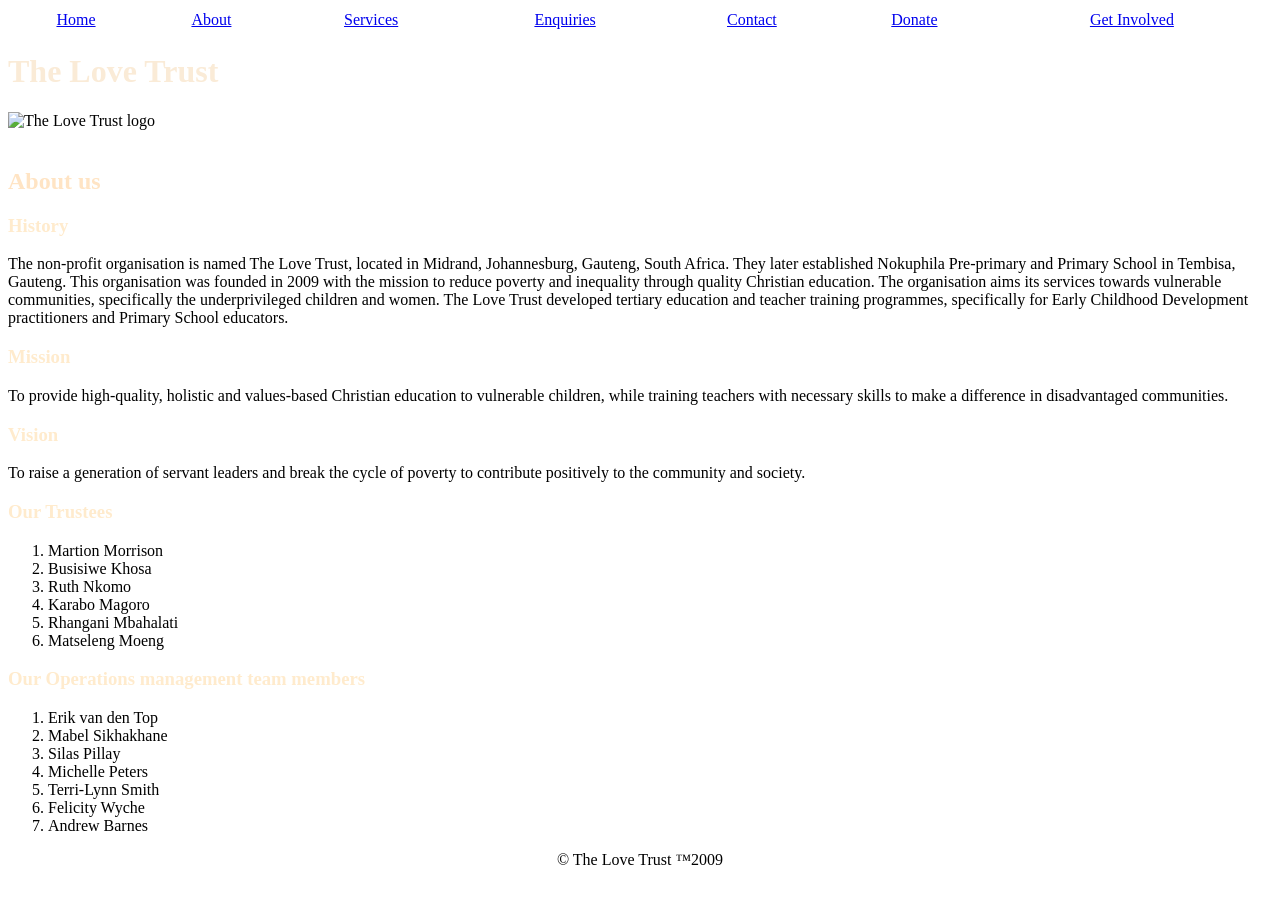
==== about_us.html @ 153c4fe3 "Add files via upload" ====
<!DOCTYPE html>
<html lang="en">
<head>
    <meta charset="UTF-8">
    <meta name="viewport" content="width=device-width, initial-scale=1.0">
    <link rel="stylesheet" href="css_assets/mystyles.css">
    <style>
        h1{
            color: antiquewhite;
        }

        h2{
            color: bisque;
        }

        h3{
            color: blanchedalmond;
        }
    </style>
    
    <!-- Webpage title -->
    <title> The Love Trust - About </title>
</head>
<body>
    <header>
     <!-- Navigation menu -->
     <nav>
         <div class="navigation">
         <table width = "100%"> 
            <tr>
                <td align="center" ><a class="active" href="index.html"> Home </a></td>
                <td align="center" ><a href="about_us.html"> About </a></td>
                <td align="center"><a href="services.html"> Services </a></td>
                <td align="center"><a href="enquiries.html"> Enquiries </a></td>
                <td align="center"><a href="contact.html"> Contact </a></td>
                <td align ="center"><a href="donate.html"> Donate </a></td>
                <td align ="center"><a href="get_involved.html"> Get Involved </a></td>
            </tr>
         </table>
         </div>
     </nav>
        
        <div class="container">
            <h1 style="color: antiquewhite;"> The Love Trust </h1>
             <!-- Logo -->
             <img src = "images/logo.png" alt = "The Love Trust logo" width="15%" height="100" >
        </div>
    </header>
    <br>

    <main>
           <h2 style="color: bisque;"> About us </h2>
            <!-- Orgainsation history -->
            <div class="container"> 
                <div>
                    <h3 style="color: blanchedalmond;"> History </h3>
                       <p>
                         The non-profit organisation is named The Love Trust, located in Midrand, Johannesburg, 
                         Gauteng, South Africa. They later established Nokuphila Pre-primary and Primary School 
                         in Tembisa, Gauteng. This organisation was founded in 2009 with the mission to reduce 
                         poverty and inequality through quality Christian education.  The organisation aims its 
                         services towards vulnerable communities, specifically the underprivileged children and 
                         women. The Love Trust developed tertiary education and teacher training programmes, 
                         specifically for Early Childhood Development practitioners and Primary School educators.
                       </p>
                </div>

            <!-- Mission statement -->
                <div>
                      <h3 style="color: blanchedalmond;"> Mission </h3>
                       <p>
                         To provide high-quality, holistic and values-based Christian education to vulnerable 
                         children, while training teachers with necessary skills to make a difference in 
                         disadvantaged communities.
                       </p>
                </div>

            <!-- Viion statements -->
                <div>
                    <h3 style="color: blanchedalmond;"> Vision </h3>
                       <p>
                         To raise a generation of servant leaders and break the cycle of poverty to contribute 
                         positively to the community and society.
                       </p>
                </div>

         <!-- Organisation team members -->
                <div>
                   <h3 style="color: blanchedalmond;"> Our Trustees </h3>
                   <ol type="1">
                     <li>Martion Morrison</li>
                     <li>Busisiwe Khosa </li>
                     <li> Ruth Nkomo </li>
                     <li> Karabo Magoro </li>
                     <li> Rhangani Mbahalati </li>
                     <li>Matseleng Moeng </li>
                   </ol>
                </div>

        <!-- Organisation team members -->
                <div>
                   <h3 style="color: blanchedalmond;"> Our Operations management team members</h3> 
                   <ol type="1">
                     <li> Erik van den Top </li>
                     <li> Mabel Sikhakhane </li>
                     <li> Silas Pillay </li>
                     <li> Michelle Peters </li>
                     <li> Terri-Lynn Smith </li>
                     <li> Felicity Wyche </li>
                     <li> Andrew Barnes </li>  
                   </ol>
                </div>
           </div> 
    </main>

    <footer>
        <p>
           <center> &copy; The Love Trust  &trade;2009 </center> 
        </p>
    </footer>
</body>
</html>
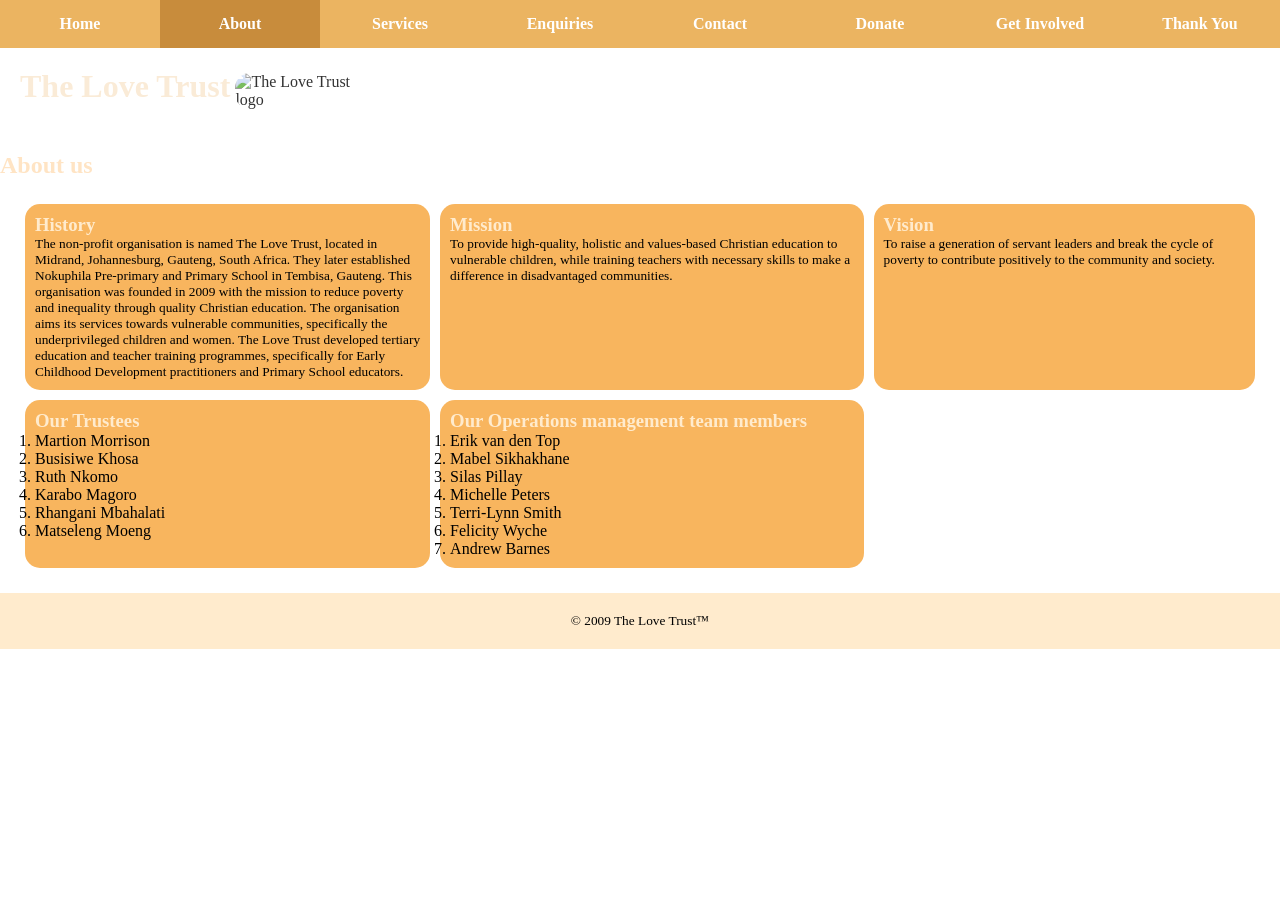
==== commit a8200283: "Add files via upload" ====
--- a/about_us.html
+++ b/about_us.html
@@ -3,6 +3,11 @@
 <head>
     <meta charset="UTF-8">
     <meta name="viewport" content="width=device-width, initial-scale=1.0">
+    <meta name="description" content="The Love Trust is a non-profit organisation in Midrand, South Africa,
+                 focused on providing quality Christian education and empowering vulnerable children and 
+                 communities.">
+    <meta name="keywords" content="Early Childhood Development, Nokuphila Primary School, vulnerable children
+                 quality Christian education, non-profit organisation in Midrand, The Love Trust NGO">
     <link rel="stylesheet" href="css_assets/mystyles.css">
     <style>
         h1{
@@ -16,6 +21,53 @@
         h3{
             color: blanchedalmond;
         }
+
+        .navigation{
+            width:100%;
+        }
+
+        .nav-menu{
+            display:flex;
+            justify-content:space-evenly;
+            align-items:center;
+            flex-wrap:wrap;
+            list-style:none;
+            margin:0;
+            padding:0;
+            width:100%;
+            background-color: rgb(235, 180, 97);
+        }
+
+        .nav-menu li{
+            flex:1;
+            min-width:120px;
+            text-align:center;
+        }
+
+        .nav-menu a{
+            display:block;
+            padding:15px 10px;
+            color:white;
+            text-decoration:none;
+            font-weight:bold;
+        }
+
+        .nav-menu a:hover{
+            background-color:rgb(245, 180, 82);
+        }
+
+       .nav-menu a.active {
+            background-color: rgb(200, 140, 60);
+        }
+
+        .footer-text{
+            text-align:center;
+        }
+
+        .active{
+            background-color: rgb(245,180,82);
+        }
+
     </style>
     
     <!-- Webpage title -->
@@ -24,26 +76,27 @@
 <body>
     <header>
      <!-- Navigation menu -->
-     <nav>
-         <div class="navigation">
-         <table width = "100%"> 
-            <tr>
-                <td align="center" ><a class="active" href="index.html"> Home </a></td>
-                <td align="center" ><a href="about_us.html"> About </a></td>
-                <td align="center"><a href="services.html"> Services </a></td>
-                <td align="center"><a href="enquiries.html"> Enquiries </a></td>
-                <td align="center"><a href="contact.html"> Contact </a></td>
-                <td align ="center"><a href="donate.html"> Donate </a></td>
-                <td align ="center"><a href="get_involved.html"> Get Involved </a></td>
-            </tr>
-         </table>
-         </div>
+     <nav aria-label="Main navigation">
+        <div class="navigation">
+            <ul class="nav-menu">
+                <li><a href="index.html">Home</a></li>
+                <li><a href="about_us.html" class="active">About</a></li>
+                <li><a href="services.html">Services</a></li>
+                <li><a href="enquiries.html">Enquiries</a></li>
+                <li><a href="contact.html">Contact</a></li>
+                <li><a href="donate.html">Donate</a></li>
+                <li><a href="get_involved.html">Get Involved</a></li>
+                <li><a href="thankyou.html">Thank You</a></li>
+            </ul>
+        </div>
      </nav>
         
         <div class="container">
             <h1 style="color: antiquewhite;"> The Love Trust </h1>
              <!-- Logo -->
-             <img src = "images/logo.png" alt = "The Love Trust logo" width="15%" height="100" >
+             <img src="images/logo.png"
+                  alt="The Love Trust logo"
+                  style="max-width:150px; width:100%; height:auto;">
         </div>
     </header>
     <br>
@@ -114,8 +167,8 @@
     </main>
 
     <footer>
-        <p>
-           <center> &copy; The Love Trust  &trade;2009 </center> 
+        <p class="footer-text">
+            &copy; 2009 The Love Trust&trade;
         </p>
     </footer>
 </body>
--- a/css_assets/mystyles.css
+++ b/css_assets/mystyles.css
@@ -0,0 +1,711 @@
+/*CSS Reset*/
+*{
+    margin: 0;
+    padding: 0;
+    box-sizing: border-box;
+}
+
+body{
+    font-family: 'Times New Roman', Times, serif;
+}
+
+p{
+    font-size: 10pt;
+}
+
+h1{
+    color: rgb(214, 140, 29);
+}
+
+h2{
+    color: rgba(236, 146, 36, 0.651);
+}
+
+h3{
+    color: rgba(243, 174, 47, 0.575);
+}
+
+header{
+    background-color: rgb(255, 255, 255);
+}
+
+footer{
+    background-color: blanchedalmond ;
+    text-align: center;
+    padding: 20px;
+}
+
+.nav-menu{
+    display:flex;
+    justify-content:space-evenly;
+    align-items:center;
+    flex-wrap:wrap;
+    list-style:none;
+    margin:0;
+    padding:0;
+    width:100%;
+    background-color: rgb(235, 180, 97);
+}
+
+.nav-menu li{
+    flex:1;
+    min-width:120px;
+    text-align:center;
+}
+
+.nav-menu a{
+    display:block;
+    padding: 15px 10px;;
+    color:white;
+    text-decoration:none;
+    font-weight:bold;
+}
+
+.nav-menu a:hover{
+    background-color:rgb(245, 180, 82);
+}
+
+.hero {
+    position: relative;
+    height: 80vh;
+    overflow: hidden;
+}
+
+/* HERO IMAGE ANIMATION */
+.hero-image {
+    width: 100%;
+    height: 100%;
+    object-fit: cover;
+
+    animation: zoomFade 2.5s ease-in-out forwards;
+}
+
+/* Smooth zoom + fade in */
+@keyframes zoomFade {
+    0% {
+        transform: scale(1.1);
+        opacity: 0;
+    }
+    100% {
+        transform: scale(1);
+        opacity: 1;
+    }
+}
+
+/* TEXT ANIMATION */
+.hero-text {
+    position: absolute;
+    top: 50%;
+    left: 50%;
+    transform: translate(-50%, -50%);
+    color: white;
+    text-align: center;
+
+    animation: slideUp 2s ease-out;
+}
+
+@keyframes slideUp {
+    from {
+        transform: translate(-50%, 60%);
+        opacity: 0;
+    }
+    to {
+        transform: translate(-50%, -50%);
+        opacity: 1;
+    }
+}
+
+.error{
+    color: rgba(219, 108, 43, 0.555);
+    font-size: 14px;
+    margin-top: 5px;
+}
+
+#statusMessage{
+    font-weight: bold;
+    margin-top: 10px;
+}
+
+.contact-form{
+    margin: 20px 0;
+}
+
+.contact-form input,
+.contact-form select,
+.contact-form textarea{
+    width: 100%;
+    max-width: 500px;
+    padding: 8px;
+    margin-bottom: 10px;
+}
+
+/*container for the webpage layout*/
+.container{
+    display: inline;
+    grid-template-columns: auto auto auto;
+    /*background-color: antiquewhite;*/
+    padding: 20px;
+}
+
+.container div{
+    background-color: rgb(167, 129, 83);
+    padding: 10px;
+    margin: 5px;
+    border-radius: 15px;
+}
+
+#topBtn {
+    position: fixed;
+    bottom: 20px;
+    right: 20px;
+    display: none;
+    padding: 10px 15px;
+    background-color: #b8860b;
+    color: white;
+    border: none;
+    border-radius: 5px;
+    cursor: pointer;
+}
+
+#topBtn:hover {
+    background-color: #8c6b07;
+}
+
+.donate-box {
+    background-color: white;
+    padding: 20px;
+    display: inline-block;
+    border-radius: 10px;
+    box-shadow: 0 4px 10px rgba(0,0,0,0.1);
+    margin: 10px;
+    text-align: center;
+}
+
+.donate-btn {
+    display: inline-block;
+    padding: 12px 25px;
+    background-color: rgb(233, 193, 64);
+    color: rgb(248, 223, 177);
+    text-decoration: none;
+    border-radius: 6px;
+    font-weight: bold;
+    transition: 0.3s ease;
+}
+
+.donate-btn:hover {
+    background-color: #e9e2a7; /* Beige */
+        color: rgb(223, 122, 39)
+}
+
+img{
+    border: #f1f1f1;
+    border-radius: 4px;
+    max-width: 100%;
+    height: auto;
+    border-radius: 20px;
+    padding: 5px;
+    opacity: 0.8;
+}
+
+img:hover{
+    box-shadow: #e9bc40a1;
+}
+
+.dropdown {
+    position: relative;
+}
+
+/* Style the dropdown button */
+.dropbtn {
+    background-color: #f1cc50da;
+    color: rgba(250, 239, 207, 0.993);
+    padding: 16px;
+    font-size: 16px;
+    border: none;
+    cursor: pointer;
+}
+
+/* Dropdown content */
+.dropdown-content {
+    display: none;
+    position: absolute;
+    background-color: #f9f9f9;
+    min-width: 200px;
+    box-shadow: 0px 8px 16px 0px rgba(0,0,0,0.2);
+}
+
+/* Links inside dropdown content */
+.dropdown-content a {
+    color: rgb(224, 143, 21);
+    padding: 12px 16px;
+    text-decoration: none;
+    display: block;
+}
+
+/* Change color of dropdown links on hover */
+.dropdown-content a:hover {
+    background-color: #f1f1f1
+}
+
+/* Show the dropdown content on hover */
+.dropdown:hover .dropdown-content {
+    display: block;
+}
+
+/* Change background color of dropdown button on hover */
+.dropdown:hover .dropbtn {
+    background-color: #3e8e41;
+}
+/*Form content*/
+input[type=text ] {
+    width: 100%;
+    padding: 12px;
+    margin: 10px 0;
+    box-sizing: border-box;
+    border: 2px solid rgba(255, 166, 0, 0.651);
+    border-radius: 8px;
+    background-color: #96701f;
+    color: white;
+}
+
+input[type=message ] {
+    width: 100%;
+    padding: 12px;
+    margin: 10px 0;
+    box-sizing: border-box;
+    border: 2px solid rgba(255, 166, 0, 0.651);
+    border-radius: 8px;
+    background-color: #96701f;
+    color: white;
+}
+
+input[type=email ] {
+    width: 100%;
+    padding: 12px;
+    margin: 10px 0;
+    box-sizing: border-box;
+    border: 2px solid rgba(255, 166, 0, 0.651);
+    border-radius: 8px;
+    background-color: #96701f;
+    color: white;
+}
+
+input[type=tel]{
+    width:100%;
+    padding:12px;
+    margin:10px 0;
+    box-sizing:border-box;
+    border:2px solid rgba(255, 166, 0, 0.651);
+    border-radius:8px;
+    background-color:#96701f;
+    color:white;
+}
+
+input, select, textarea {
+    color: black !important;
+}
+
+input::placeholder,
+textarea::placeholder {
+    color: black;
+}
+
+#responseBox {
+    margin-top: 20px;
+    padding: 15px;
+    background: #e6ffe6;
+    border-left: 5px solid green;
+    display: none;
+    width: 420px;
+}
+
+/*Style for form button*/
+form button{
+    background-color: rgba(221, 158, 21, 0.747);
+    border: none;
+    cursor: pointer;
+}
+
+/* Change background color of form button on hover */
+form .button:hover{
+    background: none;
+}
+
+/*container for the webpage layout*/
+.container{
+    display: inline-grid;
+    grid-template-columns: auto auto auto;
+    /*background-color: rgb(238, 174, 114);*/
+    padding: 20px;
+}
+
+.container div{
+    background-color: rgb(248, 181, 94);
+    padding: 10px;
+    margin: 5px;
+    border-radius: 15px;
+}
+
+/*active About Us webpage*/
+.active{
+    background-color: rgb(245,180,82);
+}
+
+.footer-text{
+    text-align:center;
+}
+
+@media screen and (min-width:330px) and (max-width: 768px) {
+    body {
+        background-color: burlywood;
+    }
+    
+    h1{
+        font-size: 14pt;
+    }
+
+    h2{
+        font-size: 12pt;
+    }
+
+    h3{
+        font-size: 10pt;
+    }
+
+    p{
+        font-size: 9pt;
+    }
+
+    .container{
+        display: block;
+        grid-template-rows: auto auto auto;
+        /*background-color: rgb(238, 174, 114);*/
+        padding: 20px;
+    }
+
+    .button {
+        background-color: rgb(233, 193, 64);
+        border: none;
+        color: rgb(248, 223, 177);
+        padding: 15px 32px;
+        text-align: center;
+        text-decoration: none;
+        display: inline-block;
+        font-size: 16px;
+        cursor: pointer;
+    }
+
+    .button {
+        transition-duration: 0.4s;
+    }
+
+    .button:hover {
+        background-color: #e9e2a7; /* Beige */
+        color: rgb(223, 122, 39);
+    }
+
+    input[type=text] {
+        width: 100%;
+        padding: 12px;
+        margin: 10px 0;
+        box-sizing: border-box;
+        border: 2px solid rgb(255, 174, 0);
+        border-radius: 8px;
+        background-color: #f1dbaa;
+        color: rgb(233, 215, 167);
+    }
+
+    form button{
+        background-color: rgb(190, 109, 16);
+        border: none;
+        cursor: pointer;
+    }
+
+    form .button:hover{
+        background: none;
+    }
+
+    img{
+        border: #f1f1f1;
+        border-radius: 4px;
+        max-width: 100%;
+        height: auto;
+        border-radius: 20px;
+        padding: 5px;
+        opacity: 0.8;
+    }
+
+    img:hover{
+        box-shadow: #e9bc40a1;
+    }
+
+    .nav-menu{
+        display:flex;
+        justify-content:space-evenly;
+        align-items:center;
+        flex-wrap:wrap;
+        list-style:none;
+        margin:0;
+        padding:0;
+        width:100%;
+        background-color: rgb(235, 180, 97);
+    }
+
+    .nav-menu li{
+        flex:1;
+        min-width:120px;
+        text-align:center;
+    }
+
+    .nav-menu a{
+        display:block;
+        padding: 15px 10px;;
+        color:white;
+        text-decoration:none;
+        font-weight:bold;
+    }
+
+    .nav-menu a:hover{
+        background-color:rgb(245, 180, 82);
+    }
+
+    .error{
+        color: rgba(219, 108, 43, 0.555);
+        font-size: 14px;
+        margin-top: 5px;
+    }
+
+    #statusMessage{
+        font-weight: bold;
+        margin-top: 10px;
+    }
+
+    .contact-form{
+        margin: 20px 0;
+    }
+
+    .contact-form input,
+    .contact-form select,
+    .contact-form textarea{
+        width: 100%;
+        max-width: 500px;
+        padding: 8px;
+        margin-bottom: 10px;
+    }
+
+    /*container for the webpage layout*/
+    .container{
+        display: inline;
+        grid-template-columns: auto auto auto;
+    /*background-color: antiquewhite;*/
+    padding: 20px;
+    }
+
+    .container div{
+        background-color: rgb(167, 129, 83);
+        padding: 10px;
+        margin: 5px;
+        border-radius: 15px;
+    }
+
+    #topBtn {
+        position: fixed;
+        bottom: 20px;
+        right: 20px;
+        display: none;
+        padding: 10px 15px;
+        background-color: #b8860b;
+        color: white;
+        border: none;
+        border-radius: 5px;
+        cursor: pointer;
+    }
+
+    #topBtn:hover {
+        background-color: #8c6b07;
+    }
+
+    .donate-box {
+        background-color: white;
+        padding: 20px;
+        display: inline-block;
+        border-radius: 10px;
+        box-shadow: 0 4px 10px rgba(0,0,0,0.1);
+        margin: 10px;
+        text-align: center;
+    }
+
+    .donate-btn {
+        display: inline-block;
+        padding: 12px 25px;
+        background-color: rgb(233, 193, 64);
+        color: rgb(248, 223, 177);
+        text-decoration: none;
+        border-radius: 6px;
+        font-weight: bold;
+        transition: 0.3s ease;
+    }
+
+    .donate-btn:hover {
+        background-color: #e9e2a7; /* Beige */
+        color: rgb(223, 122, 39)
+    }
+
+    img{
+        border: #f1f1f1;
+        border-radius: 4px;
+        max-width: 100%;
+        height: auto;
+        border-radius: 20px;
+        padding: 5px;
+        opacity: 0.8;
+    }
+
+    img:hover{
+        box-shadow: #e9bc40a1;
+    }
+
+    .dropdown {
+        position: relative;
+    }
+
+    /* Style the dropdown button */
+    .dropbtn {
+        background-color: #f1cc50da;
+        color: rgba(250, 239, 207, 0.993);
+        padding: 16px;
+        font-size: 16px;
+        border: none;
+        cursor: pointer;
+    }
+
+    /* Dropdown content */
+    .dropdown-content {
+        display: none;
+        position: absolute;
+        background-color: #f9f9f9;
+        min-width: 200px;
+        box-shadow: 0px 8px 16px 0px rgba(0,0,0,0.2);
+    }
+
+    /* Links inside dropdown content */
+    .dropdown-content a {
+        color: rgb(224, 143, 21);
+        padding: 12px 16px;
+        text-decoration: none;
+        display: block;
+    }
+
+    /* Change color of dropdown links on hover */
+    .dropdown-content a:hover {
+        background-color: #f1f1f1
+    }
+
+    /* Show the dropdown content on hover */
+    .dropdown:hover .dropdown-content {
+        display: block;
+    }
+
+    /* Change background color of dropdown button on hover */
+    .dropdown:hover .dropbtn {
+        background-color: #3e8e41;
+    }
+
+    /*Form content*/
+    input[type=text ] {
+        width: 100%;
+        padding: 12px;
+        margin: 10px 0;
+        box-sizing: border-box;
+        border: 2px solid rgba(255, 166, 0, 0.651);
+        border-radius: 8px;
+        background-color: #96701f;
+        color: white;
+    }
+
+    input[type=message ] {
+        width: 100%;
+        padding: 12px;
+        margin: 10px 0;
+        box-sizing: border-box;
+        border: 2px solid rgba(255, 166, 0, 0.651);
+        border-radius: 8px;
+        background-color: #96701f;
+        color: white;
+    }
+
+    input[type=email ] {
+        width: 100%;
+        padding: 12px;
+        margin: 10px 0;
+        box-sizing: border-box;
+        border: 2px solid rgba(255, 166, 0, 0.651);
+        border-radius: 8px;
+        background-color: #96701f;
+        color: white;
+    }
+
+    input[type=tel]{
+        width:100%;
+        padding:12px;
+        margin:10px 0;
+        box-sizing:border-box;
+        border:2px solid rgba(255, 166, 0, 0.651);
+        border-radius:8px;
+        background-color:#96701f;
+        color:white;
+    }
+
+    input, select, textarea {
+        color: black !important;
+    }
+
+    input::placeholder,
+    textarea::placeholder {
+        color: black;
+    }
+
+    #responseBox {
+        margin-top: 20px;
+        padding: 15px;
+        background: #e6ffe6;
+        border-left: 5px solid green;
+        display: none;
+        width: 420px;
+    }
+
+    /*Style for form button*/
+    form button{
+        background-color: rgba(221, 158, 21, 0.747);
+        border: none;
+        cursor: pointer;
+    }
+
+        /* Change background color of form button on hover */
+        form .button:hover{
+            background: none;
+        }
+
+        /*container for the webpage layout*/
+        .container{
+            display: inline-grid;
+            grid-template-columns: auto auto auto;
+            /*background-color: rgb(238, 174, 114);*/
+            padding: 20px;
+        }
+
+        .container div{
+            background-color: rgb(248, 181, 94);
+            padding: 10px;
+            margin: 5px;
+            border-radius: 15px;
+        }
+
+        .footer-text{
+            text-align:center;
+        }
+
+        .active{
+            background-color: rgb(245,180,82);
+        }
+    }
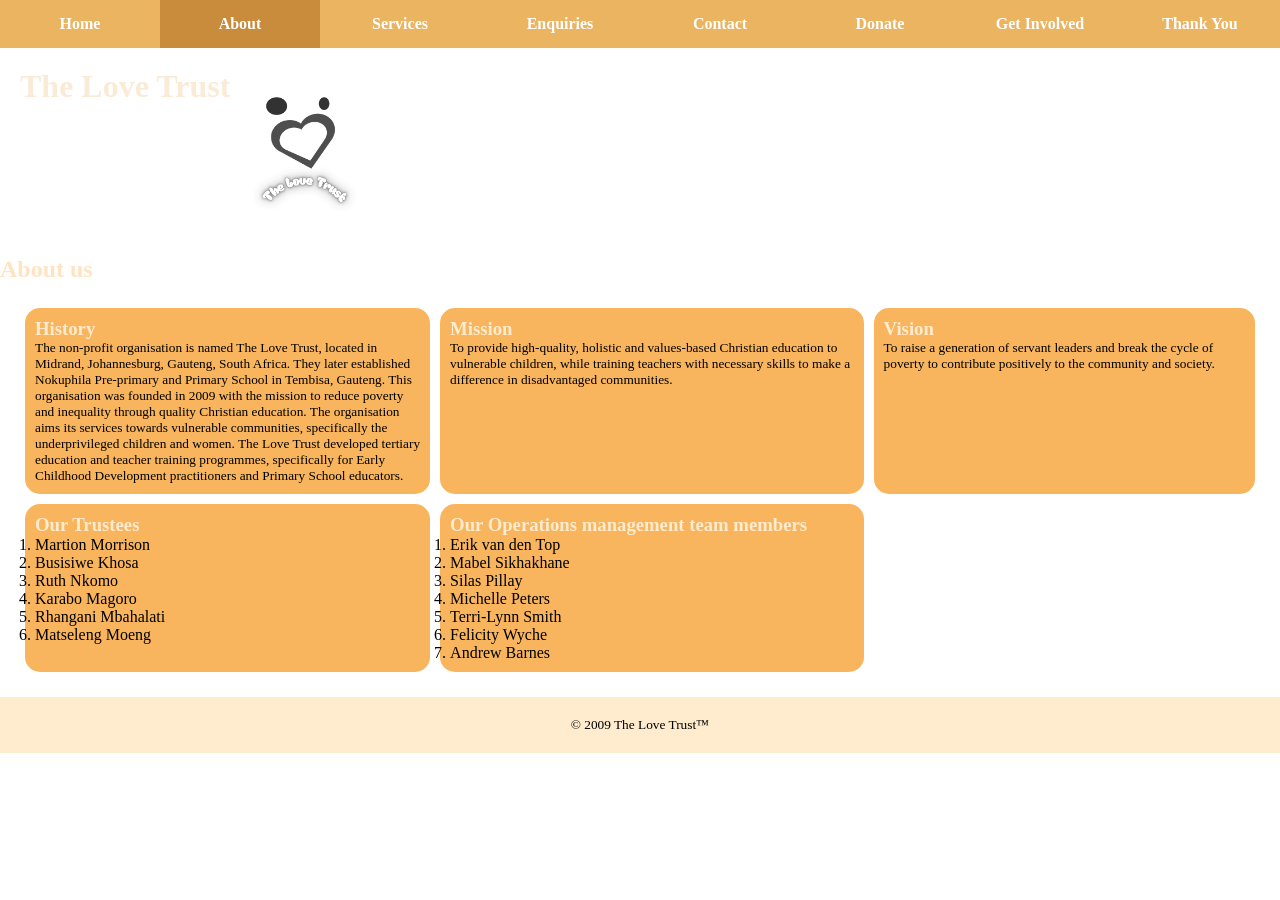
==== commit 2d010dea: "Add robots meta tag to about_us.html Added robots meta tag for SEO optimization." ====
--- a/about_us.html
+++ b/about_us.html
@@ -3,6 +3,7 @@
 <head>
     <meta charset="UTF-8">
     <meta name="viewport" content="width=device-width, initial-scale=1.0">
+    <meta name="robots" content="index, follow">
     <meta name="description" content="The Love Trust is a non-profit organisation in Midrand, South Africa,
                  focused on providing quality Christian education and empowering vulnerable children and 
                  communities.">
@@ -172,4 +173,4 @@
         </p>
     </footer>
 </body>
-</html>+</html>
